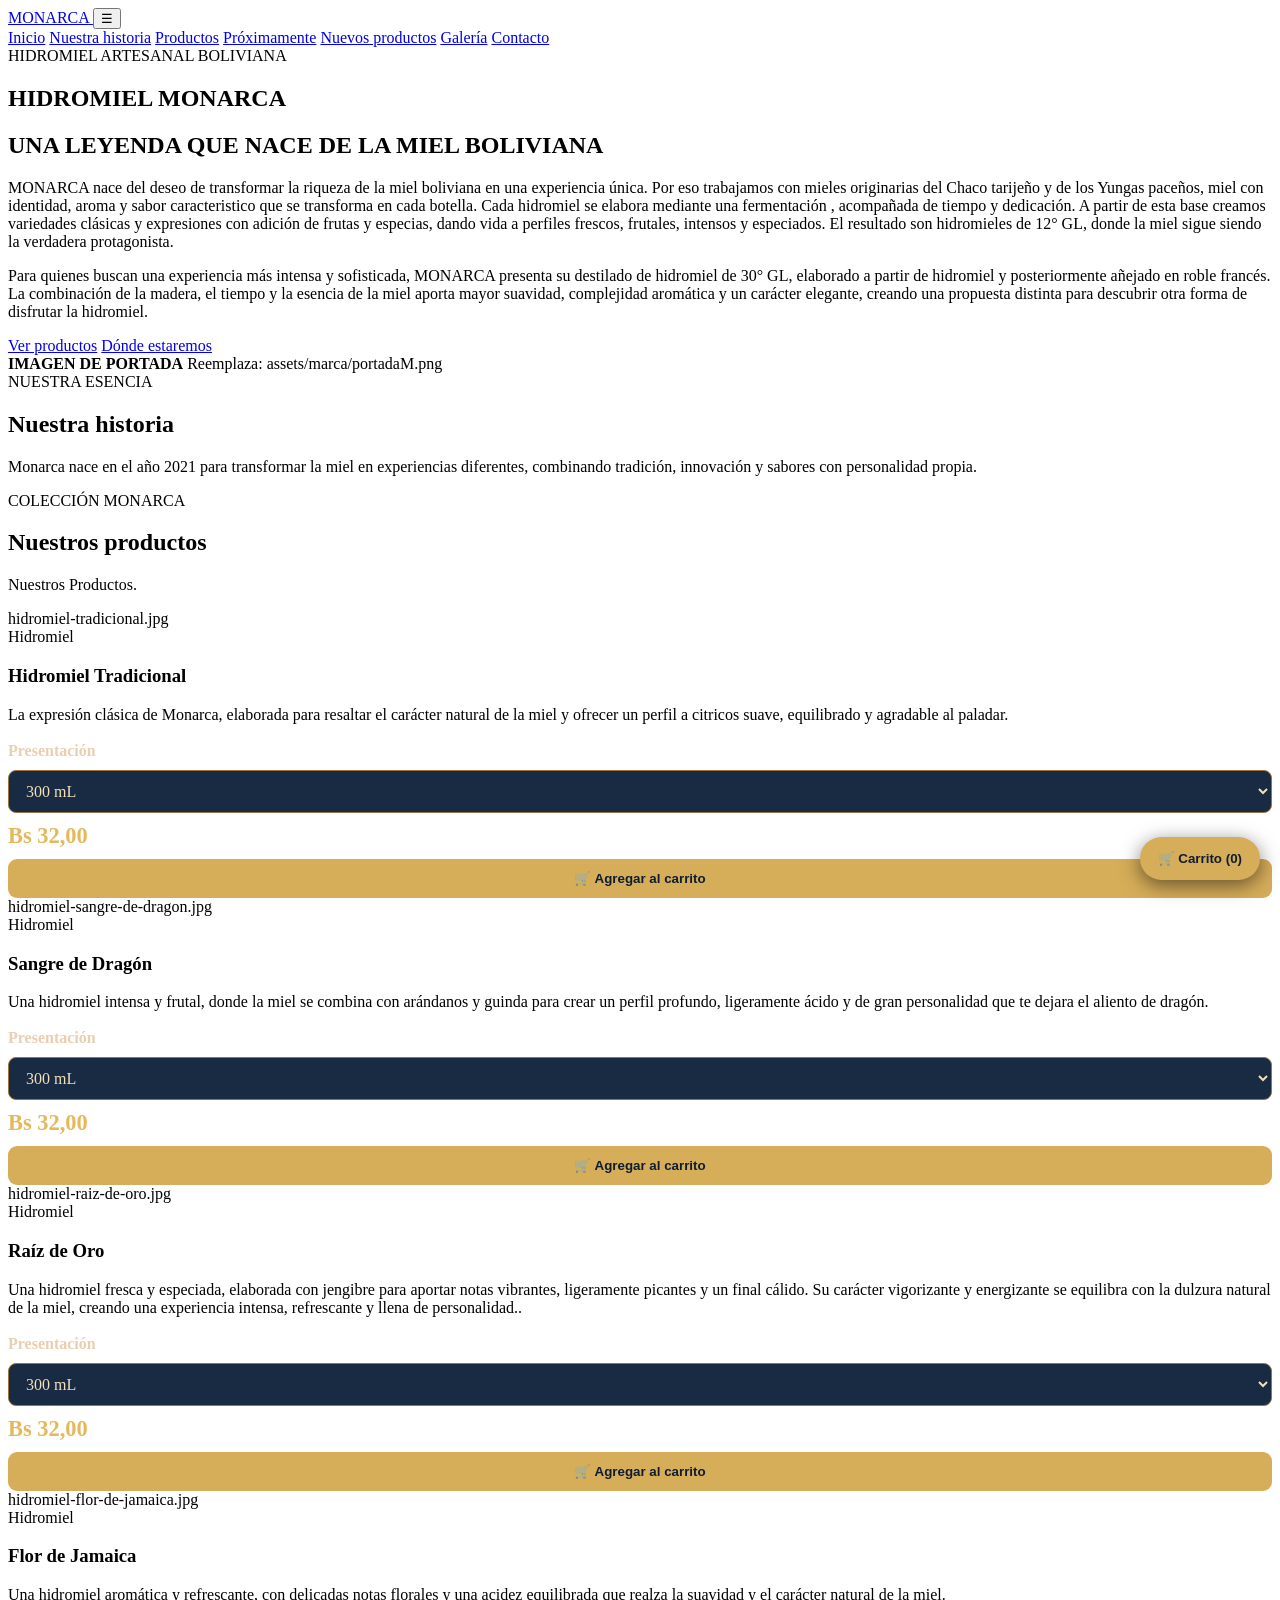
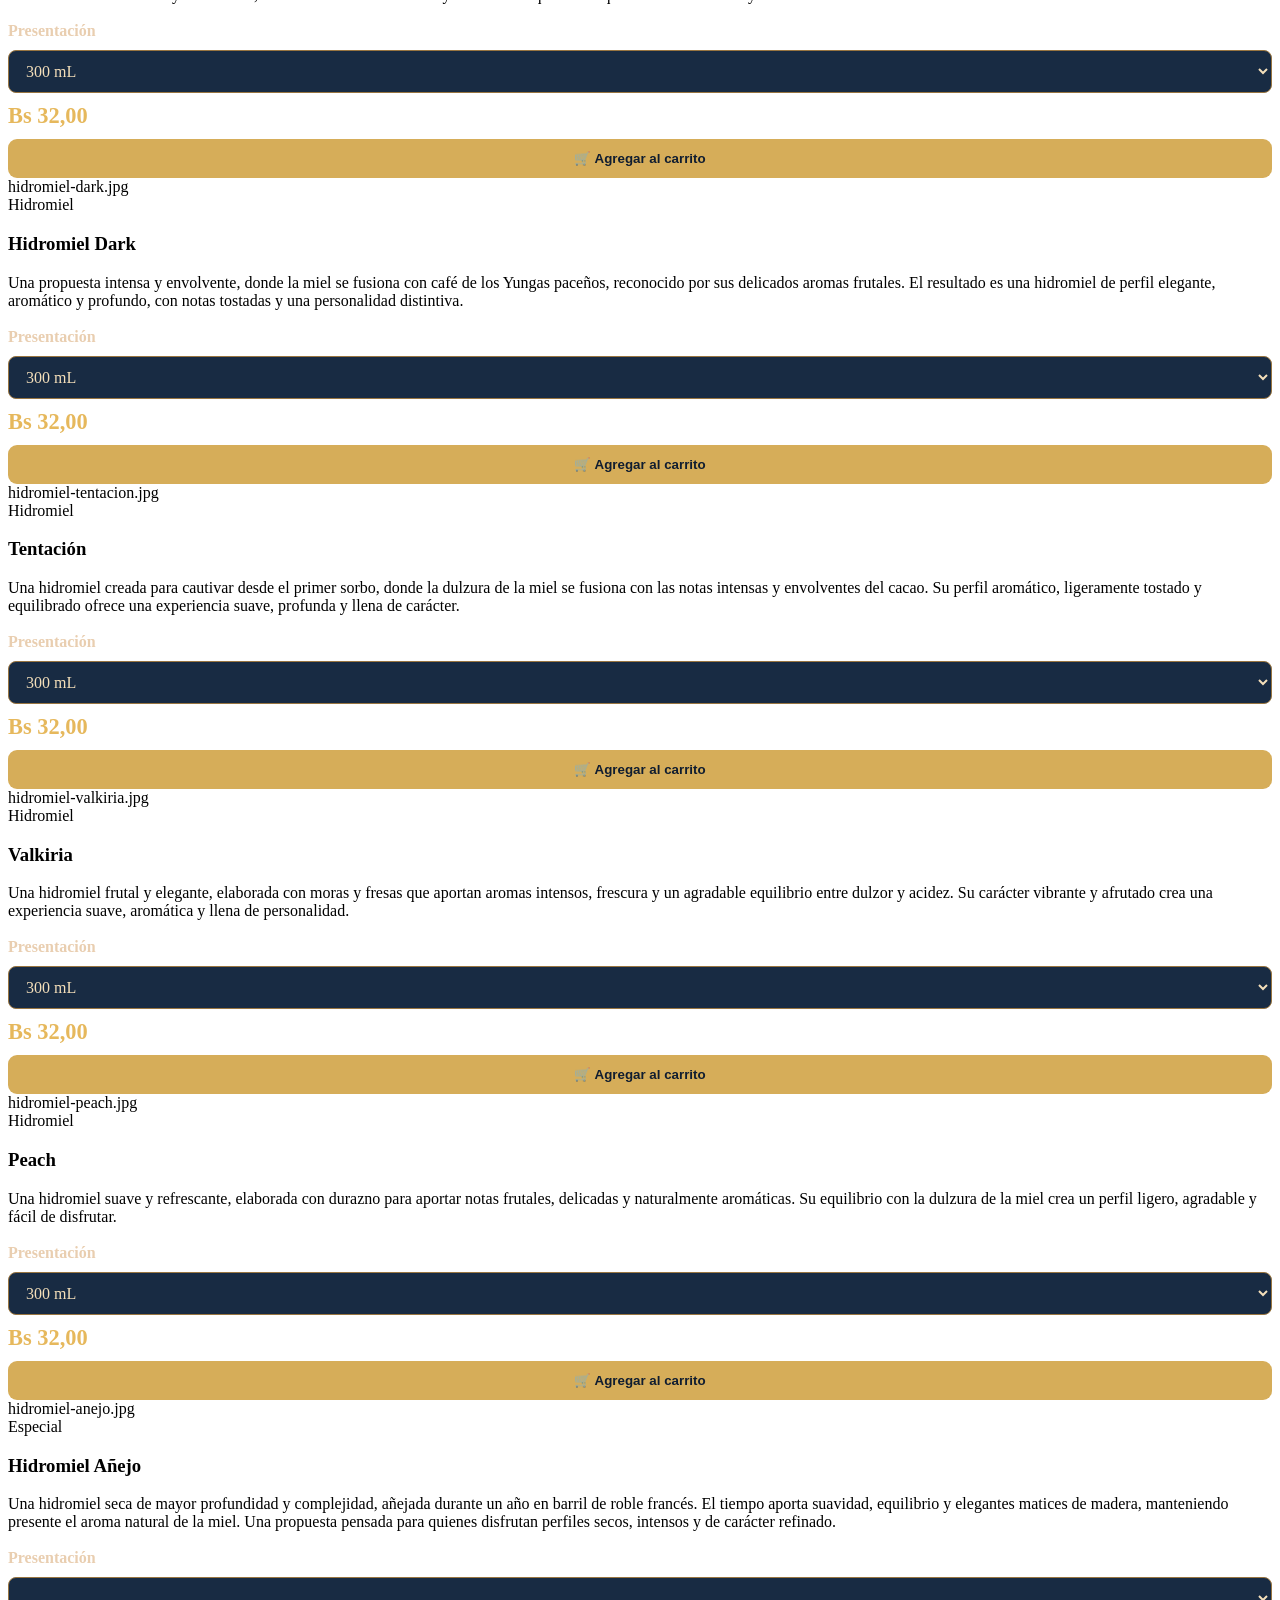
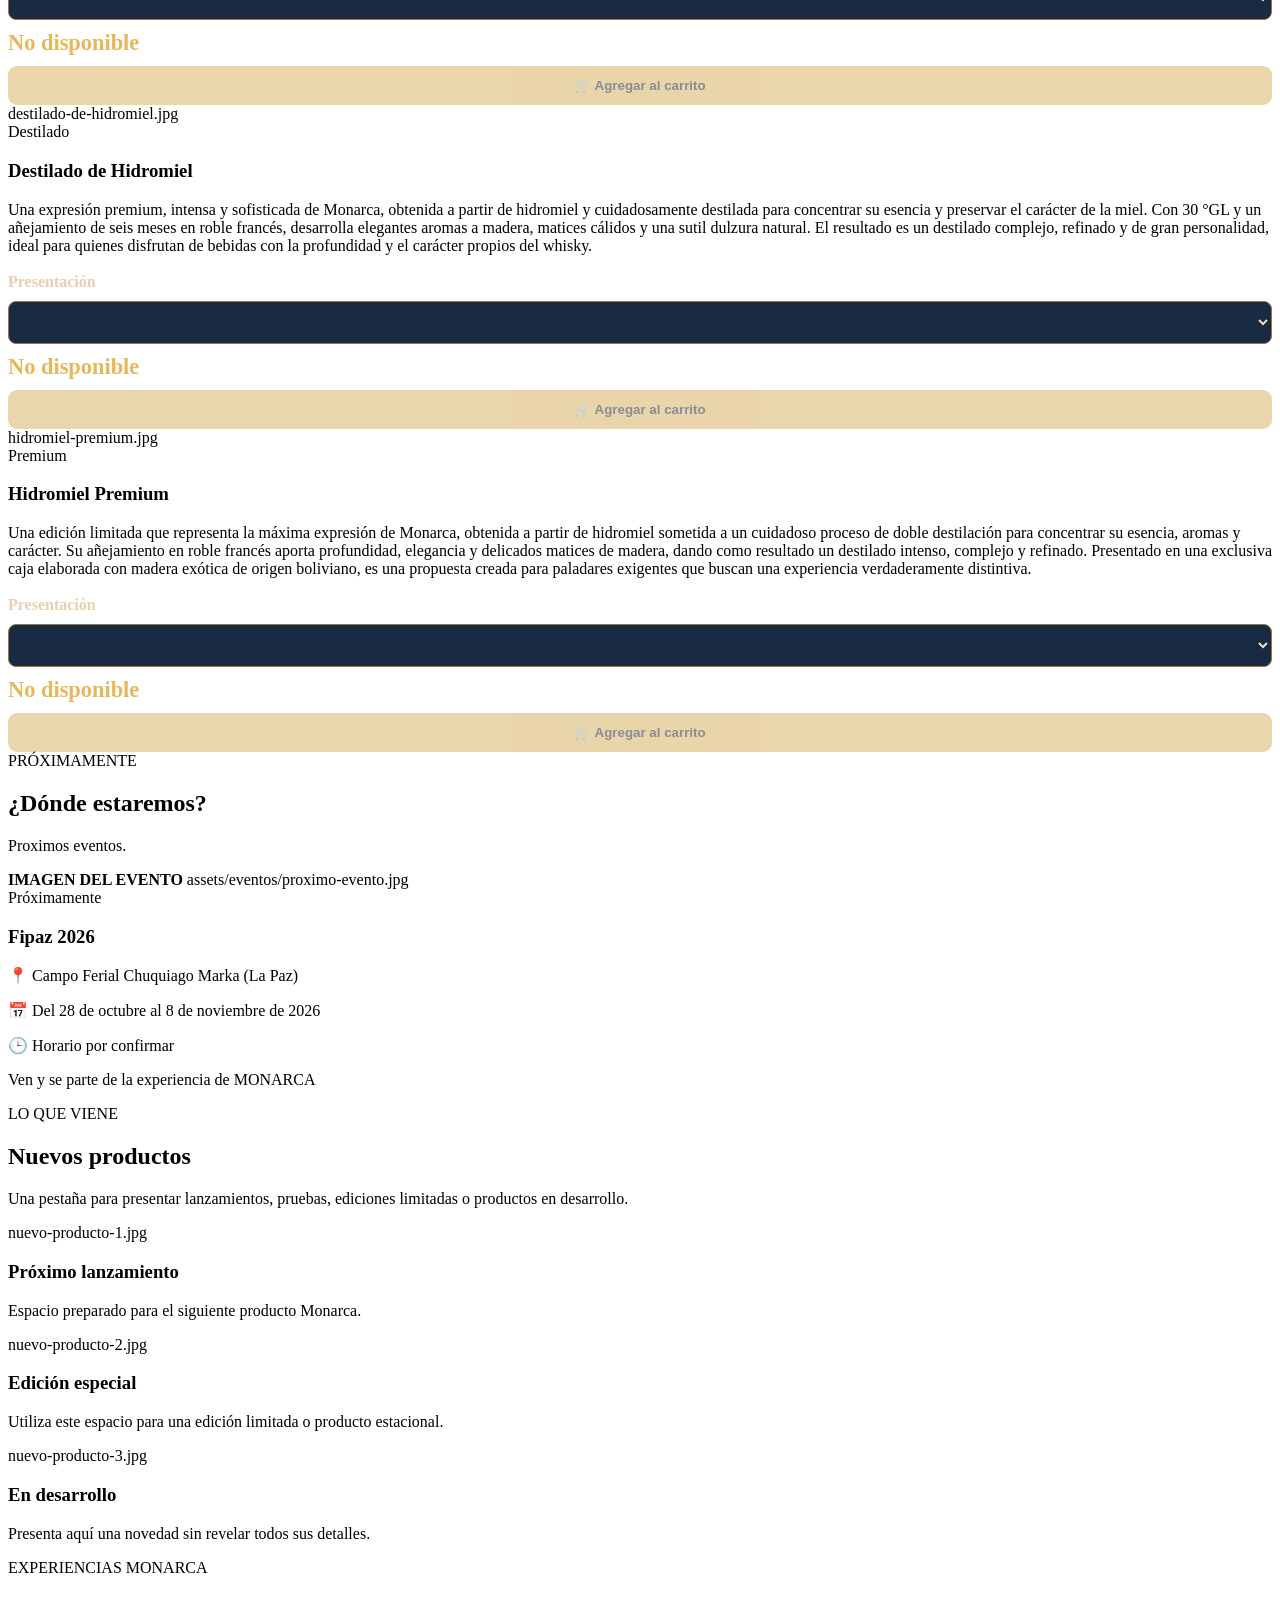
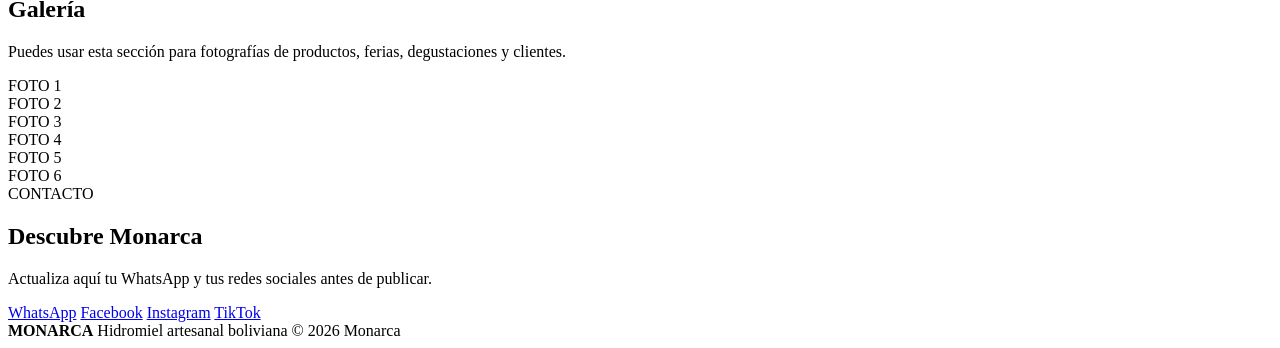
==== assets/index.html @ 9ac523ec "Add files via upload" ====
<!DOCTYPE html>
<html lang="es">
<head>
  <meta charset="UTF-8" />
  <meta name="viewport" content="width=device-width, initial-scale=1.0" />
  <meta name="description" content="Monarca Hidromiel - Hidromiel artesanal boliviana." />
  <title>Monarca Hidromiel | Bolivia</title>

  <!-- Tipografías -->
  <link rel="preconnect" href="https://fonts.googleapis.com">
  <link rel="preconnect" href="https://fonts.gstatic.com" crossorigin>
  <link href="https://fonts.googleapis.com/css2?family=Cinzel:wght@400;600;700&family=Inter:wght@300;400;500;600&display=swap" rel="stylesheet">

  <link rel="stylesheet" href="style.css" />
  <link rel="stylesheet" href="carrito.css" />
</head>

<body>
  <header class="topbar">
    <a class="brand" href="#inicio">
      <img src="assets/marca/logo-monarca-nuevo.png" alt="Logo Monarca" onerror="this.style.display='none'">
      <span>MONARCA</span>
    </a>

    <button class="menu-toggle" aria-label="Abrir menú" onclick="toggleMenu()">☰</button>

    <nav id="navLinks" class="nav-links">
      <a href="#inicio">Inicio</a>
      <a href="#historia">Nuestra historia</a>
      <a href="#productos">Productos</a>
      <a href="#proximamente">Próximamente</a>
      <a href="#nuevos">Nuevos productos</a>
      <a href="#galeria">Galería</a>
      <a href="#contacto">Contacto</a>
    </nav>
  </header>

  <main>
    <section id="inicio" class="hero">
      <div class="hero-copy">
        <span class="eyebrow">HIDROMIEL ARTESANAL BOLIVIANA</span>
        <h1>HIDROMIEL MONARCA</h1>
        <h2>UNA LEYENDA QUE NACE DE LA MIEL BOLIVIANA </h2>
        <p>
MONARCA nace del deseo de transformar la riqueza de la miel boliviana en una experiencia única. Por eso trabajamos con mieles originarias del Chaco tarijeño y de los Yungas paceños, miel con identidad, aroma y sabor caracteristico que se transforma en cada botella. Cada hidromiel se elabora mediante una fermentación , acompañada de tiempo y dedicación. A partir de esta base creamos variedades clásicas y expresiones con adición de frutas y especias, dando vida a perfiles frescos, frutales, intensos y especiados. El resultado son hidromieles de 12° GL, donde la miel sigue siendo la verdadera protagonista.
 <p>
Para quienes buscan una experiencia más intensa y sofisticada, MONARCA presenta su destilado de hidromiel de 30° GL, elaborado a partir de hidromiel y posteriormente añejado en roble francés. La combinación de la madera, el tiempo y la esencia de la miel aporta mayor suavidad, complejidad aromática y un carácter elegante, creando una propuesta distinta para descubrir otra forma de disfrutar la hidromiel.
        <div class="hero-actions">
          <a class="btn primary" href="#productos">Ver productos</a>
          <a class="btn ghost" href="#proximamente">Dónde estaremos</a>
        </div>
      </div>

      <div class="hero-visual">
        <div class="hero-image-frame">
          <img src="assets/marca/portadaM.png" alt="Monarca Hidromiel" onerror="this.style.display='none'">
          <div class="placeholder">
            <strong>IMAGEN DE PORTADA</strong>
            <span>Reemplaza: assets/marca/portadaM.png</span>
          </div>
        </div>
      </div>
    </section>

    <section id="historia" class="section">
      <div class="section-heading">
        <span>NUESTRA ESENCIA</span>
        <h2>Nuestra historia</h2>
        <p>
          Monarca nace en el año 2021 para transformar la miel en experiencias diferentes,
          combinando tradición, innovación y sabores con personalidad propia.
        </p>
      </div>
    </section>

    <section id="productos" class="section section-dark">
      <div class="section-heading">
        <span>COLECCIÓN MONARCA</span>
        <h2>Nuestros productos</h2>
        <p>Nuestros Productos.</p>
      </div>

      <div class="product-grid">
        <article class="product-card"><div class="product-image"><img src="assets/productos/tradicional.png" alt="Hidromiel Tradicional" onerror="this.style.display='none'"><span>hidromiel-tradicional.jpg</span></div><div class="product-info"><span class="tag">Hidromiel</span><h3>Hidromiel Tradicional</h3><p>La expresión clásica de Monarca, elaborada para resaltar el carácter natural de la miel y ofrecer un perfil a citricos suave, equilibrado y agradable al paladar.</p></div></article>
        <article class="product-card"><div class="product-image"><img src="assets/productos/sangre.png" alt="Hidromiel Sangre de Dragón" onerror="this.style.display='none'"><span>hidromiel-sangre-de-dragon.jpg</span></div><div class="product-info"><span class="tag">Hidromiel</span><h3>Sangre de Dragón</h3><p>Una hidromiel intensa y frutal, donde la miel se combina con arándanos y guinda para crear un perfil profundo, ligeramente ácido y de gran personalidad que te dejara el aliento de dragón.</p></div></article>
        <article class="product-card"><div class="product-image"><img src="assets/productos/raiz.png" alt="Hidromiel Raíz de Oro" onerror="this.style.display='none'"><span>hidromiel-raiz-de-oro.jpg</span></div><div class="product-info"><span class="tag">Hidromiel</span><h3>Raíz de Oro</h3><p>Una hidromiel fresca y especiada, elaborada con jengibre para aportar notas vibrantes, ligeramente picantes y un final cálido. Su carácter vigorizante y energizante se equilibra con la dulzura natural de la miel, creando una experiencia intensa, refrescante y llena de personalidad..</p></div></article>
        <article class="product-card"><div class="product-image"><img src="assets/productos/flor.png" alt="Hidromiel Flor de Jamaica" onerror="this.style.display='none'"><span>hidromiel-flor-de-jamaica.jpg</span></div><div class="product-info"><span class="tag">Hidromiel</span><h3>Flor de Jamaica</h3><p>Una hidromiel aromática y refrescante, con delicadas notas florales y una acidez equilibrada que realza la suavidad y el carácter natural de la miel.</p></div></article>
        <article class="product-card"><div class="product-image"><img src="assets/productos/dark.png" alt="Hidromiel Dark" onerror="this.style.display='none'"><span>hidromiel-dark.jpg</span></div><div class="product-info"><span class="tag">Hidromiel</span><h3>Hidromiel Dark</h3><p>Una propuesta intensa y envolvente, donde la miel se fusiona con café de los Yungas paceños, reconocido por sus delicados aromas frutales. El resultado es una hidromiel de perfil elegante, aromático y profundo, con notas tostadas y una personalidad distintiva.</p></div></article>
        <article class="product-card"><div class="product-image"><img src="assets/productos/tenta.png" alt="Hidromiel Tentación" onerror="this.style.display='none'"><span>hidromiel-tentacion.jpg</span></div><div class="product-info"><span class="tag">Hidromiel</span><h3>Tentación</h3><p>Una hidromiel creada para cautivar desde el primer sorbo, donde la dulzura de la miel se fusiona con las notas intensas y envolventes del cacao. Su perfil aromático, ligeramente tostado y equilibrado ofrece una experiencia suave, profunda y llena de carácter.</p></div></article>
        <article class="product-card"><div class="product-image"><img src="assets/productos/valkiria.png" alt="Hidromiel Valkiria" onerror="this.style.display='none'"><span>hidromiel-valkiria.jpg</span></div><div class="product-info"><span class="tag">Hidromiel</span><h3>Valkiria</h3><p>Una hidromiel frutal y elegante, elaborada con moras y fresas que aportan aromas intensos, frescura y un agradable equilibrio entre dulzor y acidez. Su carácter vibrante y afrutado crea una experiencia suave, aromática y llena de personalidad.</p></div></article>
        <article class="product-card"><div class="product-image"><img src="assets/productos/peach.png" alt="Hidromiel Peach" onerror="this.style.display='none'"><span>hidromiel-peach.jpg</span></div><div class="product-info"><span class="tag">Hidromiel</span><h3>Peach</h3><p>Una hidromiel suave y refrescante, elaborada con durazno para aportar notas frutales, delicadas y naturalmente aromáticas. Su equilibrio con la dulzura de la miel crea un perfil ligero, agradable y fácil de disfrutar.</p></div></article>
        <article class="product-card featured"><div class="product-image"><img src="assets/productos/hidromiel-anejo.jpg" alt="Hidromiel Añejo" onerror="this.style.display='none'"><span>hidromiel-anejo.jpg</span></div><div class="product-info"><span class="tag special">Especial</span><h3>Hidromiel Añejo</h3><p>Una hidromiel seca de mayor profundidad y complejidad, añejada durante un año en barril de roble francés. El tiempo aporta suavidad, equilibrio y elegantes matices de madera, manteniendo presente el aroma natural de la miel. Una propuesta pensada para quienes disfrutan perfiles secos, intensos y de carácter refinado.</p></div></article>
        <article class="product-card featured"><div class="product-image"><img src="assets/productos/destilado-de-hidromiel.jpg" alt="Destilado de Hidromiel" onerror="this.style.display='none'"><span>destilado-de-hidromiel.jpg</span></div><div class="product-info"><span class="tag special">Destilado</span><h3>Destilado de Hidromiel</h3><p>Una expresión premium, intensa y sofisticada de Monarca, obtenida a partir de hidromiel y cuidadosamente destilada para concentrar su esencia y preservar el carácter de la miel. Con 30 °GL y un añejamiento de seis meses en roble francés, desarrolla elegantes aromas a madera, matices cálidos y una sutil dulzura natural. El resultado es un destilado complejo, refinado y de gran personalidad, ideal para quienes disfrutan de bebidas con la profundidad y el carácter propios del whisky.</p></div></article>
        <article class="product-card featured"><div class="product-image"><img src="assets/productos/hidromiel-premium.jpg" alt="Hidromiel Premium" onerror="this.style.display='none'"><span>hidromiel-premium.jpg</span></div><div class="product-info"><span class="tag special">Premium</span><h3>Hidromiel Premium</h3><p>Una edición limitada que representa la máxima expresión de Monarca, obtenida a partir de hidromiel sometida a un cuidadoso proceso de doble destilación para concentrar su esencia, aromas y carácter. Su añejamiento en roble francés aporta profundidad, elegancia y delicados matices de madera, dando como resultado un destilado intenso, complejo y refinado. Presentado en una exclusiva caja elaborada con madera exótica de origen boliviano, es una propuesta creada para paladares exigentes que buscan una experiencia verdaderamente distintiva.
</p></div></article>
      </div>
    </section>

    <section id="proximamente" class="section upcoming">
      <div class="section-heading">
        <span>PRÓXIMAMENTE</span>
        <h2>¿Dónde estaremos?</h2>
        <p>Proximos eventos.</p>
      </div>

      <div class="event-card">
        <div class="event-image">
          <img src="assets/eventos/fipaz.png" alt="Próximo evento Monarca" onerror="this.style.display='none'">
          <div class="placeholder">
            <strong>IMAGEN DEL EVENTO</strong>
            <span>assets/eventos/proximo-evento.jpg</span>
          </div>
        </div>
        <div class="event-info">
          <span class="tag special">Próximamente</span>
          <h3>Fipaz 2026</h3>
          <p class="event-meta">📍 Campo Ferial Chuquiago Marka (La Paz)</p>
          <p class="event-meta">📅 Del 28 de octubre al 8 de noviembre de 2026</p>
          <p class="event-meta">🕒 Horario por confirmar</p>
          <p>Ven y se parte de la experiencia de MONARCA</p>
        </div>
      </div>
    </section>

    <section id="nuevos" class="section section-dark">
      <div class="section-heading">
        <span>LO QUE VIENE</span>
        <h2>Nuevos productos</h2>
        <p>Una pestaña para presentar lanzamientos, pruebas, ediciones limitadas o productos en desarrollo.</p>
      </div>

      <div class="new-grid">
        <article class="new-card"><div class="new-image"><img src="assets/nuevos/nuevo-producto-1.jpg" alt="Nuevo producto 1" onerror="this.style.display='none'"><span>nuevo-producto-1.jpg</span></div><h3>Próximo lanzamiento</h3><p>Espacio preparado para el siguiente producto Monarca.</p></article>
        <article class="new-card"><div class="new-image"><img src="assets/nuevos/nuevo-producto-2.jpg" alt="Nuevo producto 2" onerror="this.style.display='none'"><span>nuevo-producto-2.jpg</span></div><h3>Edición especial</h3><p>Utiliza este espacio para una edición limitada o producto estacional.</p></article>
        <article class="new-card"><div class="new-image"><img src="assets/nuevos/nuevo-producto-3.jpg" alt="Nuevo producto 3" onerror="this.style.display='none'"><span>nuevo-producto-3.jpg</span></div><h3>En desarrollo</h3><p>Presenta aquí una novedad sin revelar todos sus detalles.</p></article>
      </div>
    </section>

    <section id="galeria" class="section">
      <div class="section-heading">
        <span>EXPERIENCIAS MONARCA</span>
        <h2>Galería</h2>
        <p>Puedes usar esta sección para fotografías de productos, ferias, degustaciones y clientes.</p>
      </div>

      <div class="gallery-grid">
        <div>FOTO 1</div><div>FOTO 2</div><div>FOTO 3</div>
        <div>FOTO 4</div><div>FOTO 5</div><div>FOTO 6</div>
      </div>
    </section>

    <section id="contacto" class="contact">
      <span class="eyebrow">CONTACTO</span>
      <h2>Descubre Monarca</h2>
      <p>Actualiza aquí tu WhatsApp y tus redes sociales antes de publicar.</p>
      <div class="contact-actions">
        <a class="btn primary" href="https://wa.me/59176720177" target="_blank" rel="noopener">WhatsApp</a>
        <a class="btn ghost" href="https://www.facebook.com/share/17rTogySao/" target="_blank" rel="noopener">Facebook</a>
        <a class="btn ghost" href="https://www.instagram.com/monarcahidromiel/" target="_blank" rel="noopener">Instagram</a>
        <a class="btn ghost" href="https://www.tiktok.com/@monarca.hidromiel" target="_blank" rel="noopener">TikTok</a>
      </div>
    </section>
  </main>

  <footer>
    <strong>MONARCA</strong>
    <span>Hidromiel artesanal boliviana</span>
    <span>© 2026 Monarca</span>
  </footer>

  <script src="script.js"></script>
  <script src="configuracion-productos.js" defer></script>
  <script src="carrito.js" defer></script>
</body>
</html>
---- assets/carrito.css ----
/* Carrito Monarca: mantiene los tonos azul noche y dorado */
.monarca-buy { margin-top: 18px; display: flex; align-items: center; justify-content: space-between; gap: 12px; flex-wrap: wrap; }
.monarca-price { font: 700 1.4rem Georgia, serif; color: #e6b85c; }
.monarca-add, .monarca-checkout { border: 0; border-radius: 9px; padding: 12px 16px; color: #101d30; background: #d6ad59; font-weight: 700; cursor: pointer; }
.monarca-add:hover, .monarca-checkout:hover { background: #f0cd82; }
.monarca-add:disabled { cursor: not-allowed; opacity: .5; }
.monarca-cart-toggle { position: fixed; z-index: 1000; bottom: 20px; right: 20px; background: #d6ad59; color: #101d30; padding: 14px 18px; border: 0; border-radius: 40px; font-weight: 700; cursor: pointer; box-shadow: 0 5px 20px #0008; }
.monarca-cart-panel { position: fixed; z-index: 1001; top: 0; right: 0; width: min(420px, 100%); height: 100dvh; overflow-y: auto; box-sizing: border-box; background: #0e1d31; color: #f3e5d2; box-shadow: -12px 0 40px #0009; padding: 24px; border-left: 1px solid #8d723c; }
.monarca-cart-panel[hidden] { display: none; }
.monarca-cart-header { display: flex; align-items: center; justify-content: space-between; gap: 12px; }
.monarca-cart-header h2 { font-family: Georgia, serif; color: #e8b95f; margin: 0; }
.monarca-cart-close, .monarca-remove { background: transparent; border: 1px solid #9c8355; color: #edcf96; cursor: pointer; border-radius: 6px; padding: 6px 10px; }
.monarca-cart-line { display: flex; justify-content: space-between; gap: 10px; border-bottom: 1px solid #30435c; padding: 15px 0; }
.monarca-cart-line-info { flex: 1; }
.monarca-cart-line-info strong { display: block; }
.monarca-cart-line-info small { display: block; margin-top: 4px; color: #cec2af; }
.monarca-quantity { display: flex; align-items: center; gap: 10px; margin-top: 10px; }
.monarca-quantity button { background: #283d55; border: 1px solid #786642; border-radius: 5px; color: white; padding: 4px 10px; cursor: pointer; }
.monarca-total { display: flex; justify-content: space-between; font-weight: 700; font-size: 1.2rem; color: #e8b95f; margin: 20px 0; }
.monarca-checkout { width: 100%; }
.monarca-checkout:disabled { opacity: .5; cursor: not-allowed; }
.monarca-cart-note { color: #c4b7a2; font-size: .83rem; line-height: 1.5; }
/* Selector de presentaciones 300 mL / 700 mL */
.monarca-buy-variants { align-items: stretch; flex-direction: column; gap: 10px; }
.monarca-variant-label { font-weight: 600; color: #e9ceb0; }
.monarca-size-select { width: 100%; padding: 11px 13px; border: 1px solid #987541; border-radius: 8px; background: #182b43; color: #f4dfba; font: inherit; cursor: pointer; }
.monarca-size-select:focus-visible { outline: 2px solid #dfbd73; outline-offset: 3px; }
.monarca-buy-variants .monarca-add { width: 100%; }
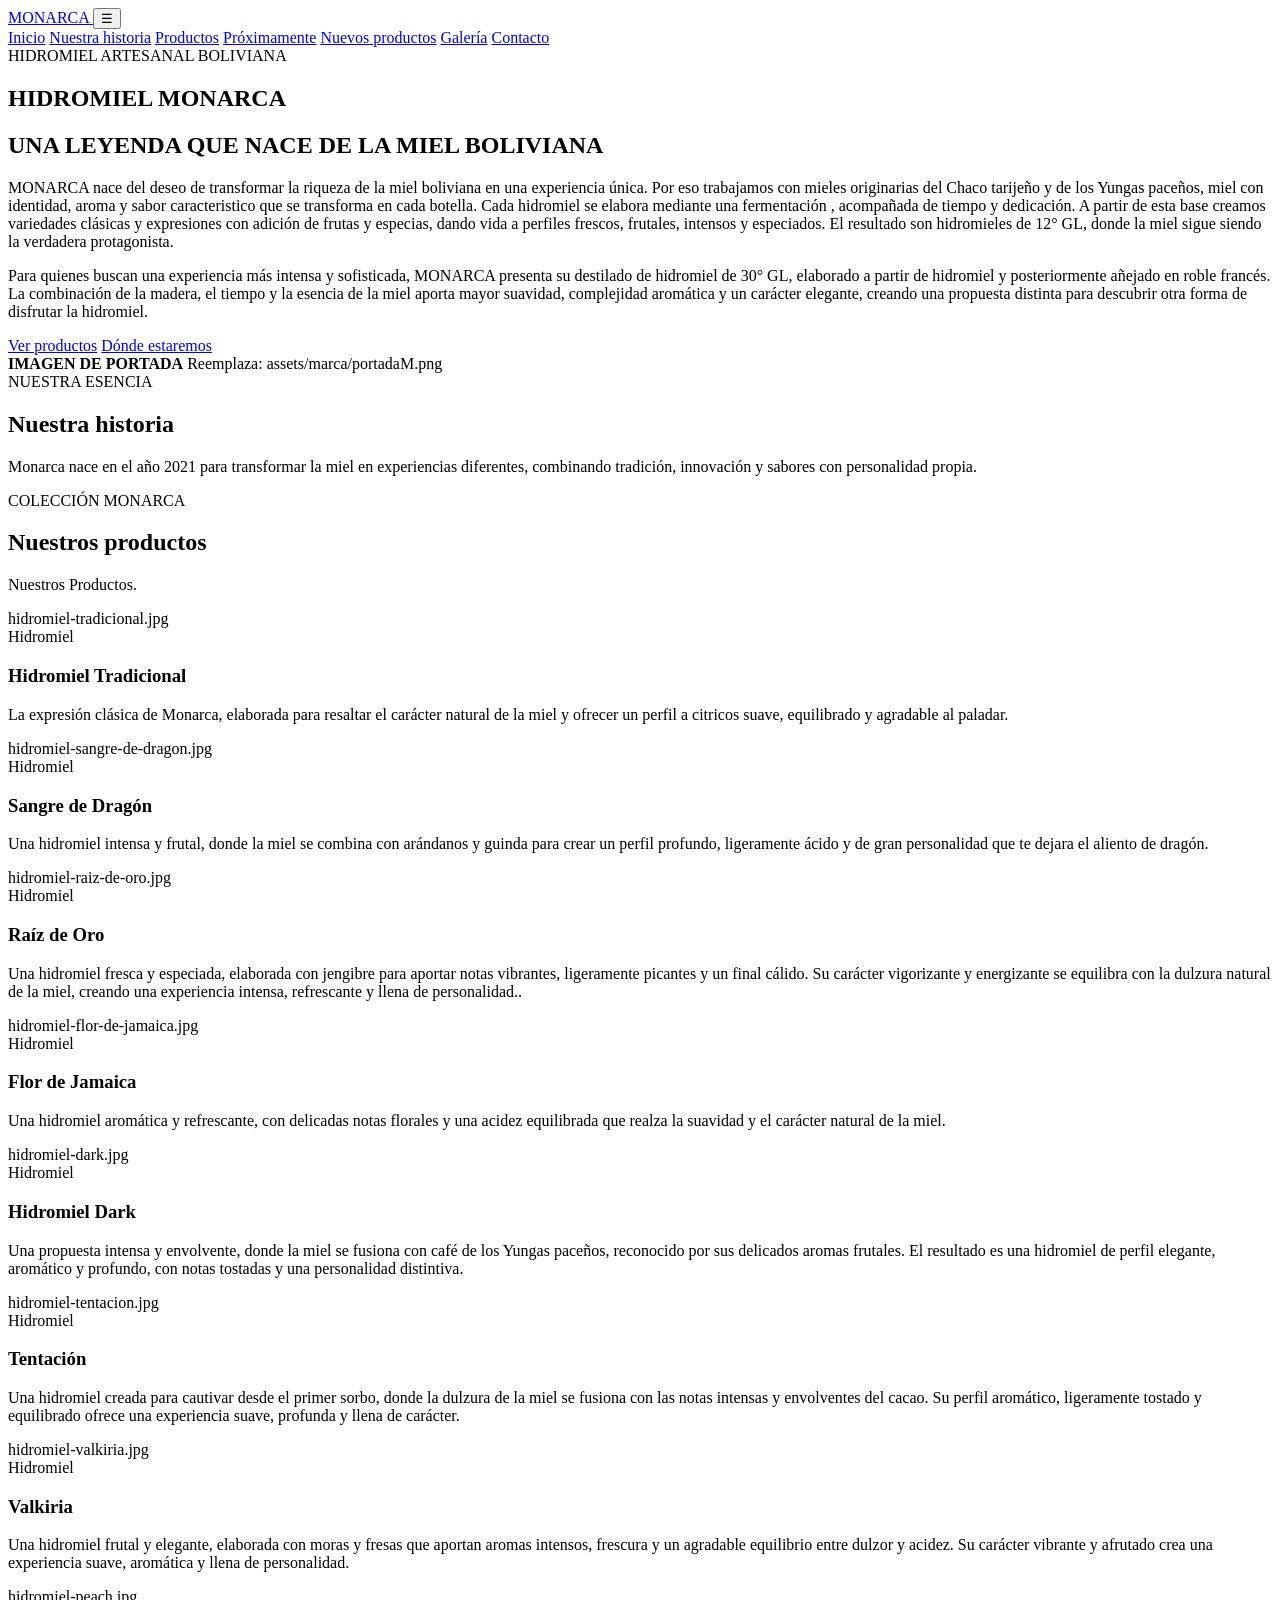
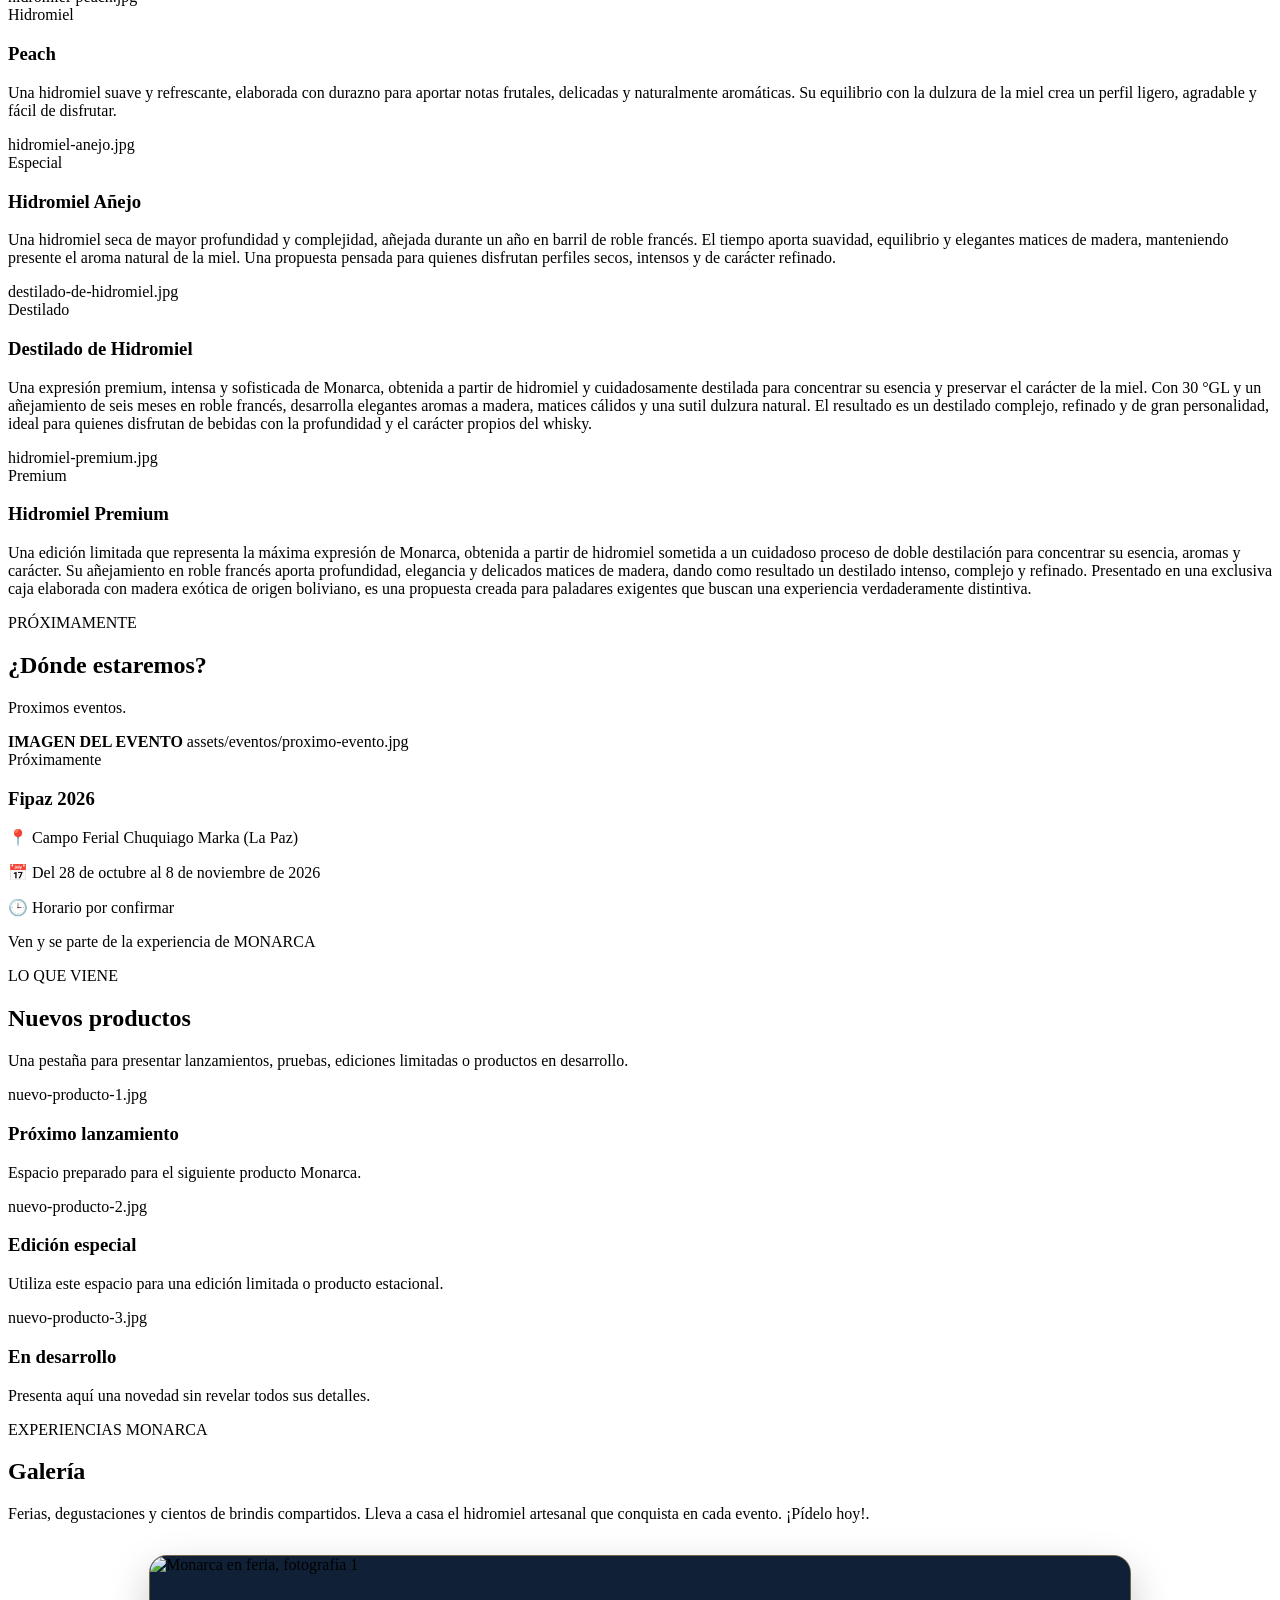
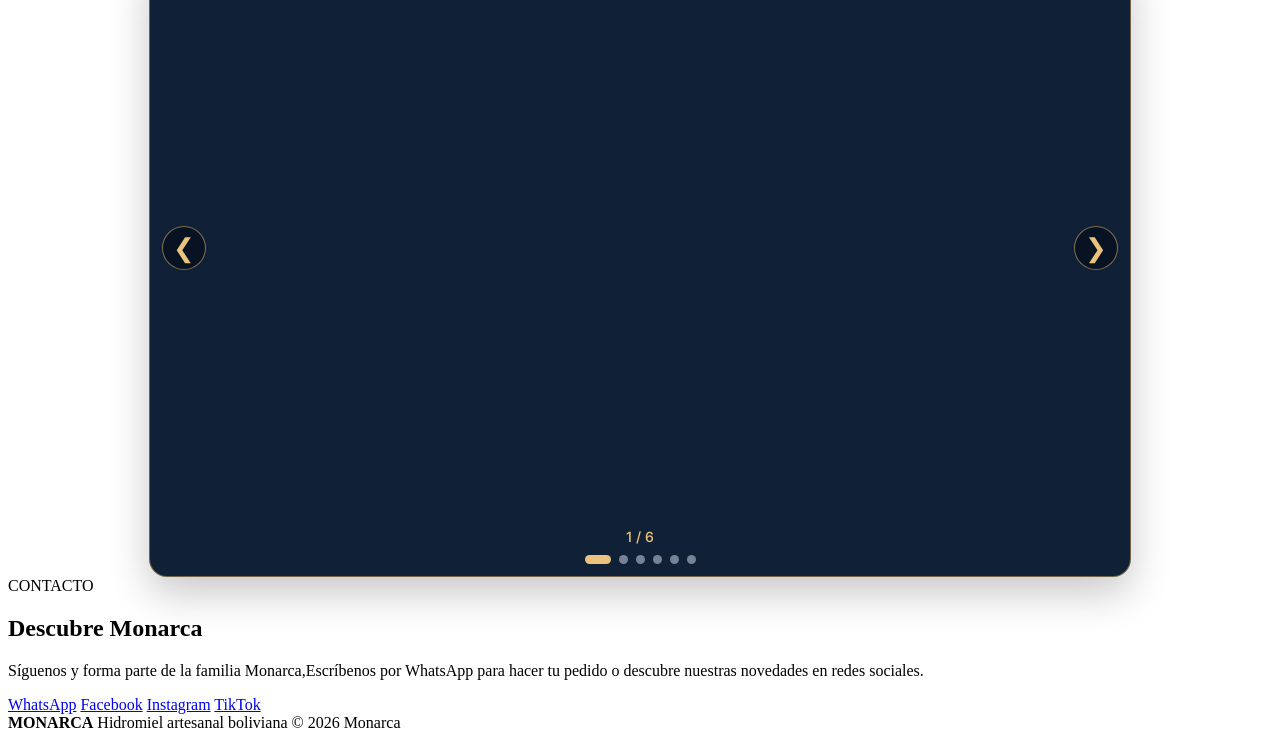
==== commit 9327ad37: "Add files via upload" ====
--- a/assets/index.html
+++ b/assets/index.html
@@ -13,6 +13,7 @@
 
   <link rel="stylesheet" href="style.css" />
   <link rel="stylesheet" href="carrito.css" />
+  <link rel="stylesheet" href="galeria-deslizante.css" />
 </head>
 
 <body>
@@ -140,19 +141,31 @@
       <div class="section-heading">
         <span>EXPERIENCIAS MONARCA</span>
         <h2>Galería</h2>
-        <p>Puedes usar esta sección para fotografías de productos, ferias, degustaciones y clientes.</p>
+        <p>Ferias, degustaciones y cientos de brindis compartidos. Lleva a casa el hidromiel artesanal que conquista en cada evento. ¡Pídelo hoy!.</p>
       </div>
 
-      <div class="gallery-grid">
-        <div>FOTO 1</div><div>FOTO 2</div><div>FOTO 3</div>
-        <div>FOTO 4</div><div>FOTO 5</div><div>FOTO 6</div>
+      <div class="monarca-gallery" aria-label="Fotografías de experiencias Monarca">
+        <div class="monarca-gallery-track" id="monarcaGalleryTrack">
+          <figure class="monarca-gallery-slide"><img src="assets/galeria/1.jpg" alt="Monarca en feria, fotografía 1" loading="lazy"></figure>
+          <figure class="monarca-gallery-slide"><img src="assets/galeria/2.jpg" alt="Experiencias Monarca, fotografía 2" loading="lazy"></figure>
+          <figure class="monarca-gallery-slide"><img src="assets/galeria/3.jpg" alt="Experiencias Monarca, fotografía 3" loading="lazy"></figure>
+          <figure class="monarca-gallery-slide"><img src="assets/galeria/4.jpg" alt="Experiencias Monarca, fotografía 4" loading="lazy"></figure>
+          <figure class="monarca-gallery-slide"><img src="assets/galeria/5.jpg" alt="Experiencias Monarca, fotografía 5" loading="lazy"></figure>
+          <figure class="monarca-gallery-slide"><img src="assets/galeria/6.jpg" alt="Experiencias Monarca, fotografía 6" loading="lazy"></figure>
+        </div>
+        <button class="monarca-gallery-arrow monarca-gallery-prev" type="button" aria-label="Ver fotografía anterior">&#10094;</button>
+        <button class="monarca-gallery-arrow monarca-gallery-next" type="button" aria-label="Ver fotografía siguiente">&#10095;</button>
+        <div class="monarca-gallery-footer">
+          <span id="monarcaGalleryCount" aria-live="polite">1 / 6</span>
+          <div class="monarca-gallery-dots" id="monarcaGalleryDots" aria-label="Elegir fotografía"></div>
+        </div>
       </div>
     </section>
 
     <section id="contacto" class="contact">
       <span class="eyebrow">CONTACTO</span>
       <h2>Descubre Monarca</h2>
-      <p>Actualiza aquí tu WhatsApp y tus redes sociales antes de publicar.</p>
+      <p>Síguenos y forma parte de la familia Monarca,Escríbenos por WhatsApp para hacer tu pedido o descubre nuestras novedades en redes sociales.</p>
       <div class="contact-actions">
         <a class="btn primary" href="https://wa.me/59176720177" target="_blank" rel="noopener">WhatsApp</a>
         <a class="btn ghost" href="https://www.facebook.com/share/17rTogySao/" target="_blank" rel="noopener">Facebook</a>
@@ -171,5 +184,6 @@
   <script src="script.js"></script>
   <script src="configuracion-productos.js" defer></script>
   <script src="carrito.js" defer></script>
+  <script src="galeria-deslizante.js" defer></script>
 </body>
 </html>
--- a/assets/galeria-deslizante.css
+++ b/assets/galeria-deslizante.css
@@ -0,0 +1,76 @@
+/* Galería deslizante Monarca: independiente de la galería antigua */
+.monarca-gallery {
+  position: relative;
+  width: min(100%, 980px);
+  margin: 32px auto 0;
+  overflow: hidden;
+  border: 1px solid rgba(222, 175, 91, .48);
+  border-radius: 18px;
+  background: #102036;
+  box-shadow: 0 16px 40px rgba(0, 0, 0, .22);
+}
+.monarca-gallery-track {
+  display: flex;
+  width: 100%;
+  transition: transform .45s ease;
+}
+.monarca-gallery-slide {
+  flex: 0 0 100%;
+  min-width: 0;
+  height: clamp(320px, 52vw, 560px);
+  margin: 0;
+  display: flex;
+  align-items: center;
+  justify-content: center;
+  background: #102036;
+}
+.monarca-gallery-slide img {
+  display: block;
+  width: 100%;
+  height: 100%;
+  max-width: 100%;
+  object-fit: contain; /* evita cortar fotografías verticales */
+}
+.monarca-gallery-arrow {
+  position: absolute;
+  top: 47%;
+  transform: translateY(-50%);
+  z-index: 2;
+  width: 44px;
+  height: 44px;
+  border: 1px solid rgba(232, 187, 102, .55);
+  border-radius: 50%;
+  background: rgba(7, 17, 31, .84);
+  color: #eac47c;
+  cursor: pointer;
+  font: 26px/1 Arial, sans-serif;
+}
+.monarca-gallery-arrow:hover,
+.monarca-gallery-arrow:focus-visible { background: #d5a753; color: #07111f; }
+.monarca-gallery-prev { left: 12px; }
+.monarca-gallery-next { right: 12px; }
+.monarca-gallery-footer {
+  display: flex;
+  flex-direction: column;
+  align-items: center;
+  gap: 10px;
+  padding: 12px;
+  color: #eac47c;
+  font: 500 14px Inter, sans-serif;
+}
+.monarca-gallery-dots { display: flex; flex-wrap: wrap; justify-content: center; gap: 8px; }
+.monarca-gallery-dot {
+  width: 9px;
+  height: 9px;
+  padding: 0;
+  border: none;
+  border-radius: 100%;
+  background: #778294;
+  cursor: pointer;
+}
+.monarca-gallery-dot[aria-current="true"] { width: 26px; border-radius: 9px; background: #eac47c; }
+@media (max-width: 640px) {
+  .monarca-gallery-slide { height: 380px; }
+  .monarca-gallery-arrow { width: 36px; height: 36px; font-size: 20px; }
+}
+@media (prefers-reduced-motion: reduce) { .monarca-gallery-track { transition: none; } }
